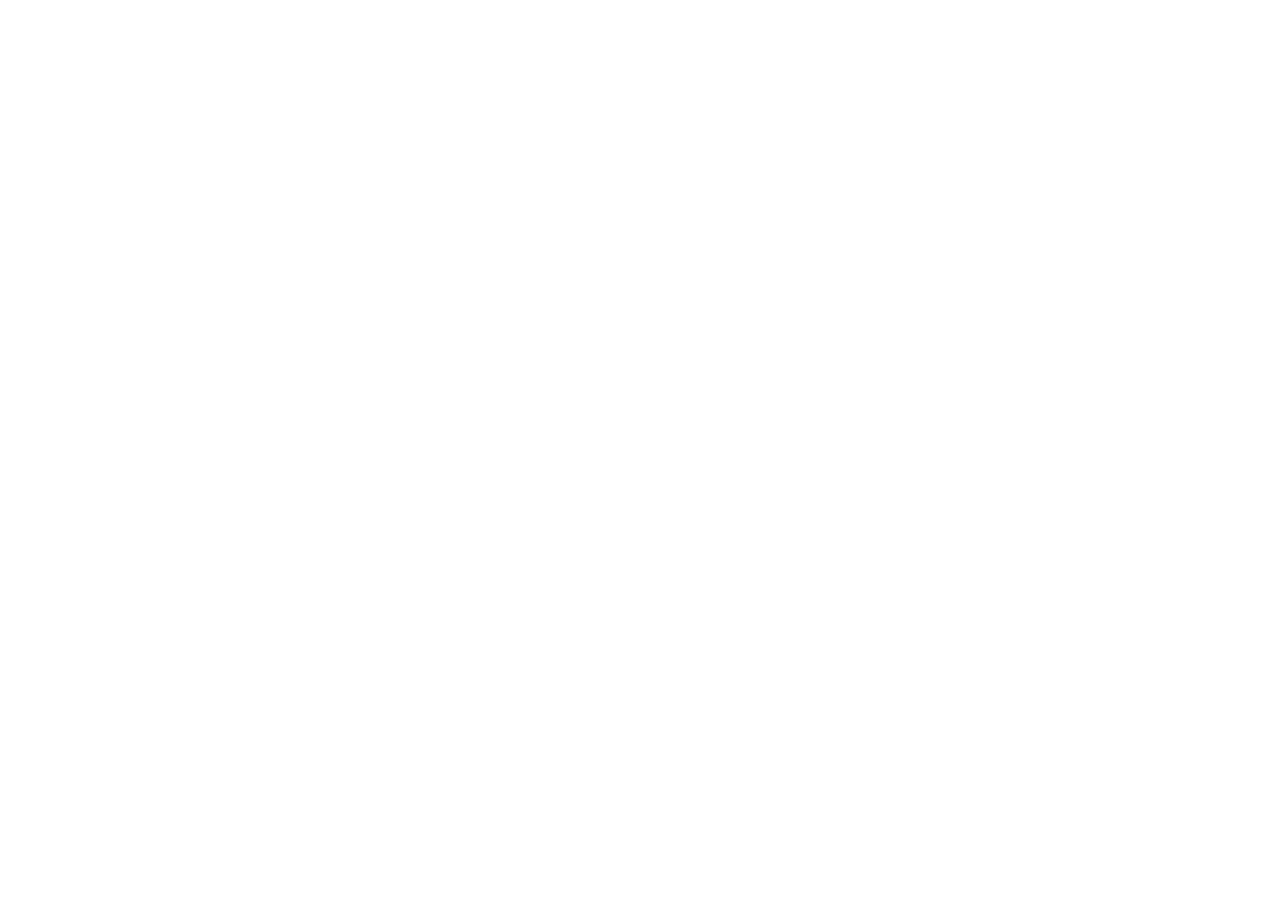
==== Imagenes/Index.html @ 108d1226 "Primer commit de este sitio web" ====
<!DOCTYPE html>
<html lang="en">
<head>
    <meta charset="UTF-8">
    <meta name="viewport" content="width=device-width, initial-scale=1.0">
    <title>Document</title>
</head>
<body>
    
</body>
</html>
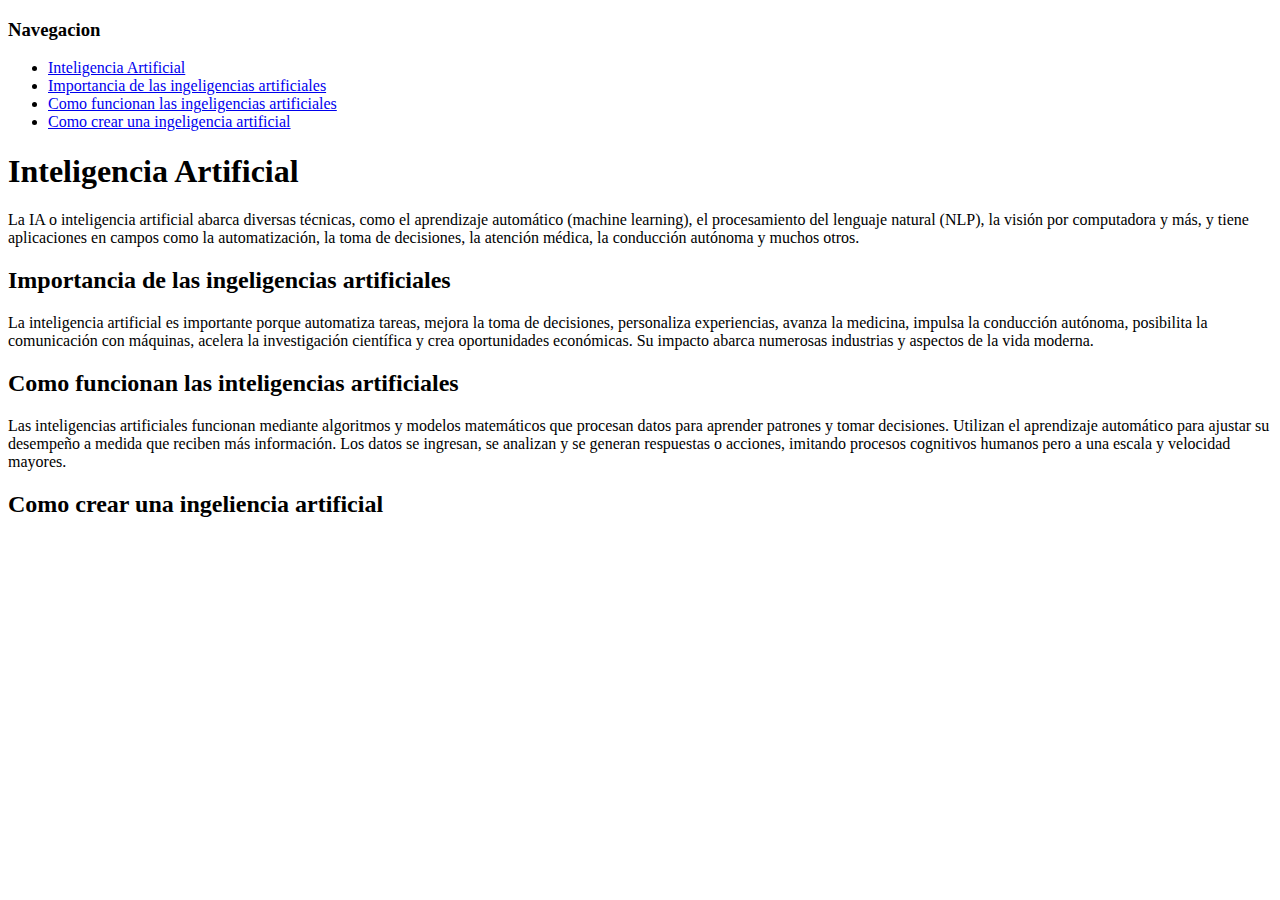
==== commit a7e0029b: "Se actualizo la pagina" ====
--- a/Imagenes/Index.html
+++ b/Imagenes/Index.html
@@ -1,11 +1,76 @@
 <!DOCTYPE html>
-<html lang="en">
+<html lang="es">
 <head>
     <meta charset="UTF-8">
     <meta name="viewport" content="width=device-width, initial-scale=1.0">
-    <title>Document</title>
+     <meta name="author" content='Jose David Hurtado Silva'>
+     <meta name="descripcion" content="La inteligencia artificial (IA) se refiere a la simulación de procesos de inteligencia humana mediante sistemas computacionales. Estos sistemas pueden aprender de datos, adaptarse a nuevas situaciones, realizar tareas que normalmente requerirían inteligencia humana y mejorar su rendimiento a lo largo del tiempo.">                
+     <meta name="keywords" content="Tecnologia, Inteligencia, Futuro, Maquinas">
+    <title>Inteligencia Artificial</title>
 </head>
 <body>
+
+    <div>
+        
+      <h3>Navegacion</h3>
+      <ul>
+        <li><a href="#01">Inteligencia Artificial</a> </li>
+        <li><a href="#02">Importancia de las ingeligencias artificiales</a> </li>
+        <li><a href="#03">Como funcionan las ingeligencias artificiales</a> </li>
+        <li><a href="#04">Como crear una ingeligencia artificial</a></li>
+    </ul>
+
+
+    </div>
+
+
+
+
+
+
+
+
+
+
+<div id="01">
+
+    <h1>Inteligencia Artificial</h1>
+    <p>
+        La IA o inteligencia artificial abarca diversas técnicas, como el aprendizaje automático (machine learning), el procesamiento del lenguaje natural (NLP), la visión por computadora y más, y tiene aplicaciones en campos como la automatización, la toma de decisiones, la atención médica, la conducción autónoma y muchos otros.
+    </p>
+
+</div>
+
+  
+<div id="02">
     
+    <h2>Importancia de las ingeligencias artificiales</h2>
+    <p>
+        La inteligencia artificial es importante porque automatiza tareas, mejora la toma de decisiones, personaliza experiencias, avanza la medicina, impulsa la conducción autónoma, posibilita la comunicación con máquinas, acelera la investigación científica y crea oportunidades económicas. Su impacto abarca numerosas industrias y aspectos de la vida moderna.
+    </p>
+
+</div>
+
+<div id="03">
+    
+    <h2>Como funcionan las inteligencias artificiales</h2>
+    <p>
+        Las inteligencias artificiales funcionan mediante algoritmos y modelos matemáticos que procesan datos para aprender patrones y tomar decisiones. Utilizan el aprendizaje automático para ajustar su desempeño a medida que reciben más información. Los datos se ingresan, se analizan y se generan respuestas o acciones, imitando procesos cognitivos humanos pero a una escala y velocidad mayores.
+    </p>
+
+</div>
+
+
+<div id="04">
+    
+    <h2>Como crear una ingeliencia artificial</h2>
+
+</div>
+
+
+
+
+
+
 </body>
 </html>